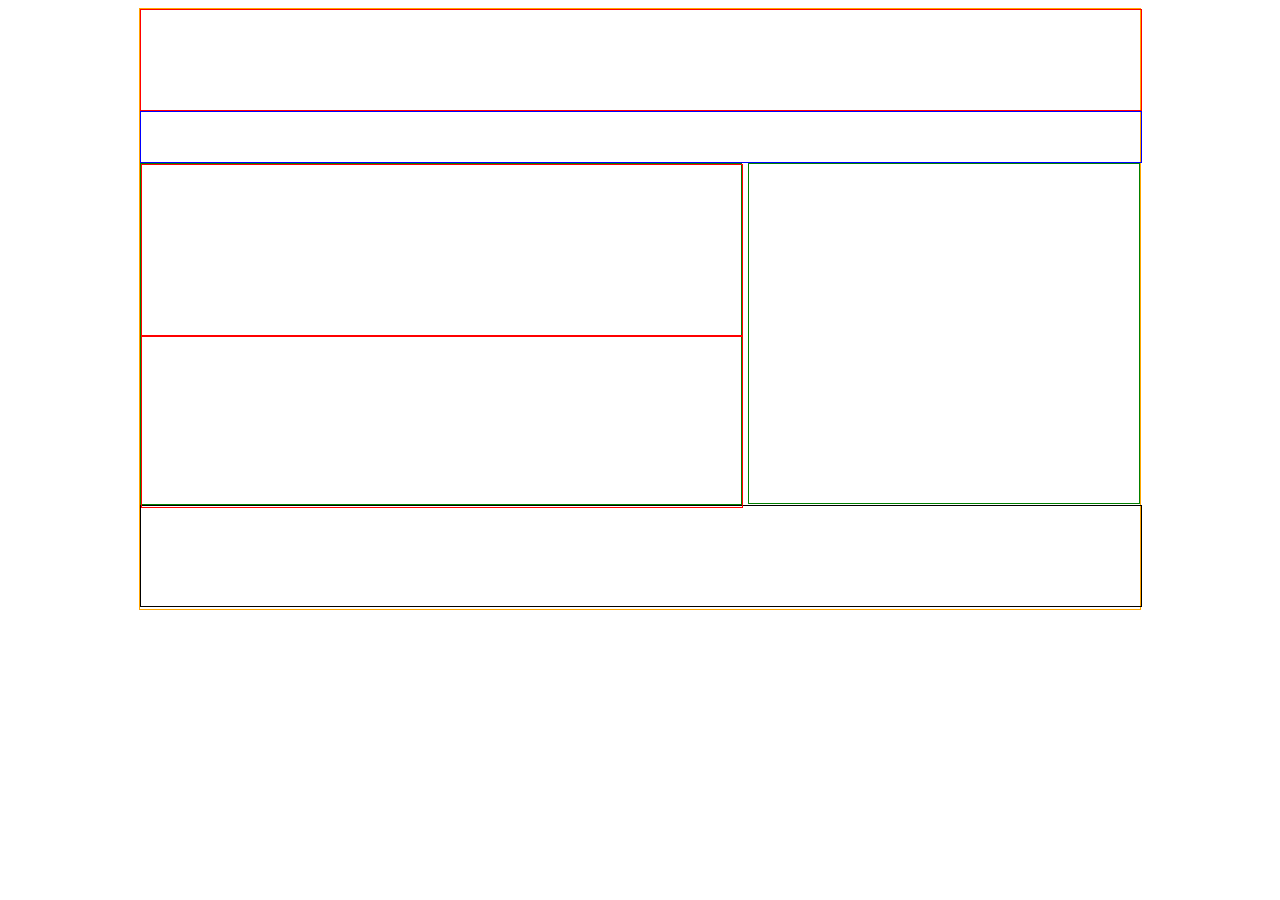
==== index.html @ 80354371 "hice mi maquetado" ====
<!DOCTYPE html>
<html lang="es">
<head>
    <meta charset="utf-8">
    <title>Maquetado</title>
    <link rel="stylesheet" type="text/css" href="estilos.css">
</head>
<body>

<main id="main">
  <header id="header"></header>
  <nav id="nav"></nav>
  <section id="section">
    <article class="article"></article>
    <article class="article"></article>
  </section>
  <aside id="aside"></aside>
  <footer id="footer"></footer>

</main>

</body>
</html>
---- estilos.css ----
#main{
	border: 1px solid #ffa500;
	height: 600px;
	width: 1000px;
	margin: auto;
}

#header{
	border: 1px solid red;
	height: 100px;
	width: 1000px;
}

#nav{
	border: 1px solid blue;
	height: 50px;
	width: 1000px;
}

#section{
	border: 1px solid green;
	height: 340px;
	width: 600px;
	float: left;
}

.article{
	border: 1px solid red;
	height: 170px;
	width: 600px;
}

#aside{
	border: 1px solid green;
	height: 339px;
	width: 390px;
	float: right;
}

#footer{
	border: 1px solid black;
	height: 100px;
	width: 1000px;
	clear: both;
}
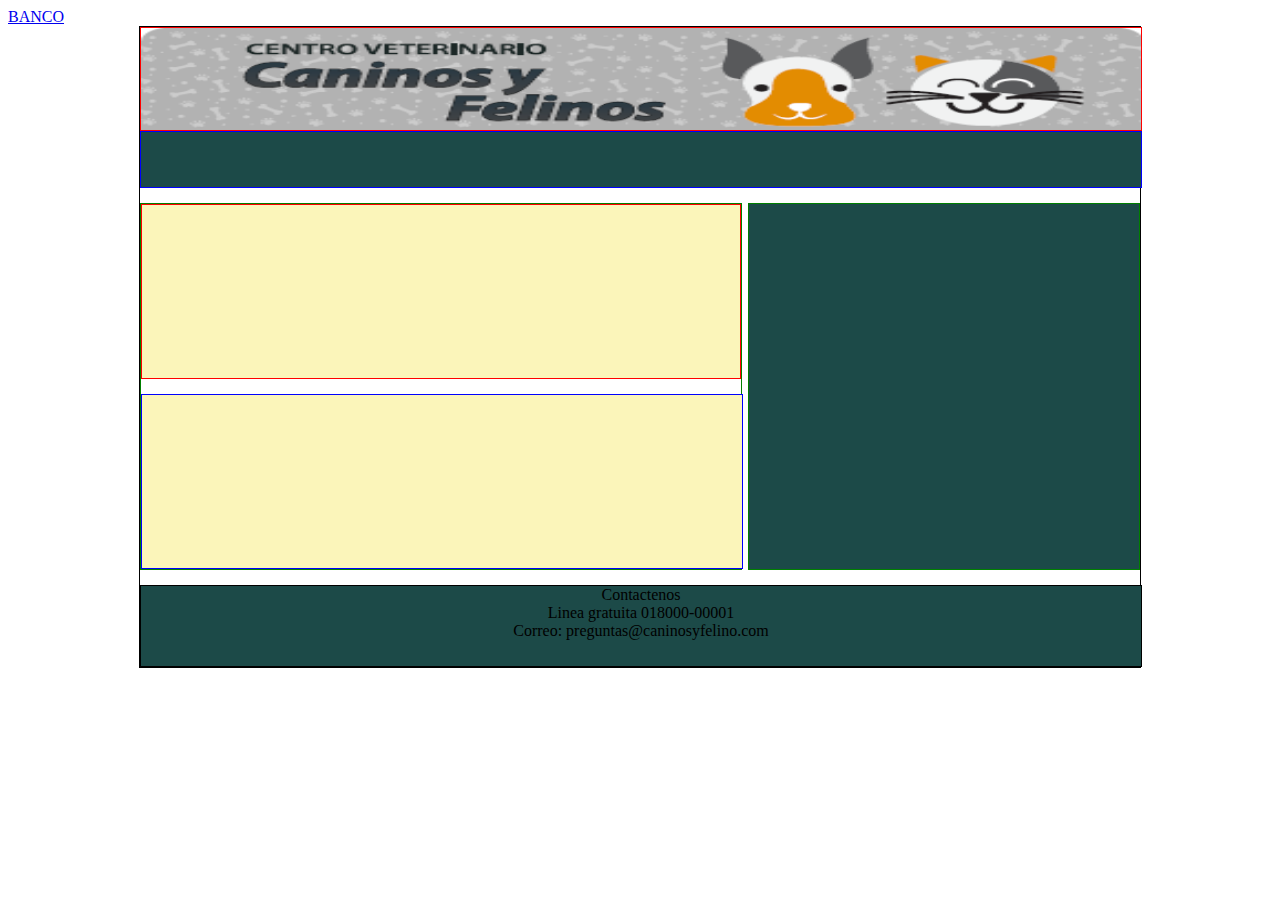
==== commit e449b9e6: "agregue estilos a mi pagina" ====
--- a/index.html
+++ b/index.html
@@ -6,18 +6,19 @@
     <link rel="stylesheet" type="text/css" href="estilos.css">
 </head>
 <body>
-
+<a href="banco.html">BANCO</a>
 <main id="main">
-  <header id="header"></header>
+  <header id="header"><img src="imagenes/veterinaria.png"></header>
   <nav id="nav"></nav>
   <section id="section">
     <article class="article"></article>
-    <article class="article"></article>
+    <article class="article1"></article>
   </section>
   <aside id="aside"></aside>
-  <footer id="footer"></footer>
+  <footer id="footer"><center>Contactenos <br>Linea gratuita 018000-00001 <br>Correo: preguntas@caninosyfelino.com</center></footer>
 
 </main>
 
+
 </body>
 </html>--- a/estilos.css
+++ b/estilos.css
@@ -1,46 +1,66 @@
 
 #main{
-	border: 1px solid #ffa500;
-	height: 600px;
+	border: 1px solid black;
+	height: 640px;
 	width: 1000px;
 	margin: auto;
 }
 
 #header{
 	border: 1px solid red;
-	height: 100px;
+	height: 102px;
 	width: 1000px;
+}
+
+img{
+	height: 100%;
+	width: 100%;
 }
 
 #nav{
 	border: 1px solid blue;
-	height: 50px;
+	background-color: #1C4A48;
+	margin-bottom: 15px;
+	height: 55px;
 	width: 1000px;
 }
 
 #section{
 	border: 1px solid green;
-	height: 340px;
+	margin-bottom: 15px;
+	height: 365px;
 	width: 600px;
 	float: left;
 }
 
 .article{
 	border: 1px solid red;
-	height: 170px;
-	width: 600px;
+	background-color: #FBF5BA;
+	margin-bottom: 15px;
+	height: 173px;
+	width: 100%px;
+}
+
+.article1{
+	border: 1px solid blue;
+	background-color: #FBF5BA;
+	height: 173px;
+	width: 100%;
 }
 
 #aside{
 	border: 1px solid green;
-	height: 339px;
+	background-color: #1C4A48;
+	margin-bottom: 15px;
+	height: 365px;
 	width: 390px;
 	float: right;
 }
 
 #footer{
 	border: 1px solid black;
-	height: 100px;
+	background-color: #1C4A48;
+	height: 80px;
 	width: 1000px;
 	clear: both;
 }
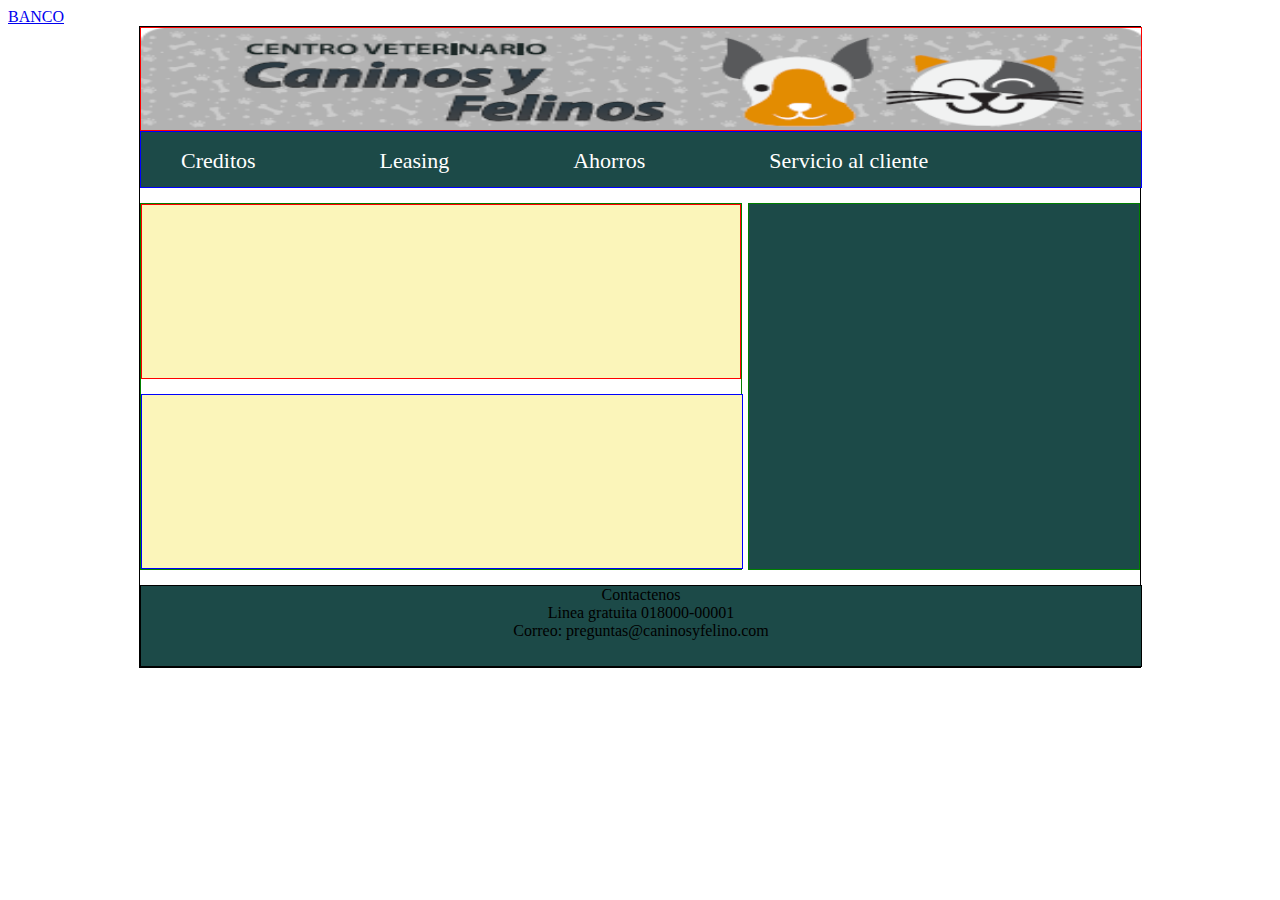
==== commit e75b4939: "Avances en mi pagina" ====
--- a/index.html
+++ b/index.html
@@ -9,7 +9,14 @@
 <a href="banco.html">BANCO</a>
 <main id="main">
   <header id="header"><img src="imagenes/veterinaria.png"></header>
-  <nav id="nav"></nav>
+  <nav id="nav">
+    <ul class="menu">
+      <li>Creditos</li>
+      <li>Leasing</li>
+      <li>Ahorros</li>
+      <li>Servicio al cliente</li>
+    </ul>
+  </nav>
   <section id="section">
     <article class="article"></article>
     <article class="article1"></article>
@@ -19,6 +26,5 @@
 
 </main>
 
-
 </body>
 </html>--- a/estilos.css
+++ b/estilos.css
@@ -23,6 +23,18 @@
 	margin-bottom: 15px;
 	height: 55px;
 	width: 1000px;
+}
+
+.menu{
+	list-style: none;
+}
+
+li{
+	display: inline;
+	padding-right: 120px;
+	font-size: 22px;
+	color: white;
+
 }
 
 #section{
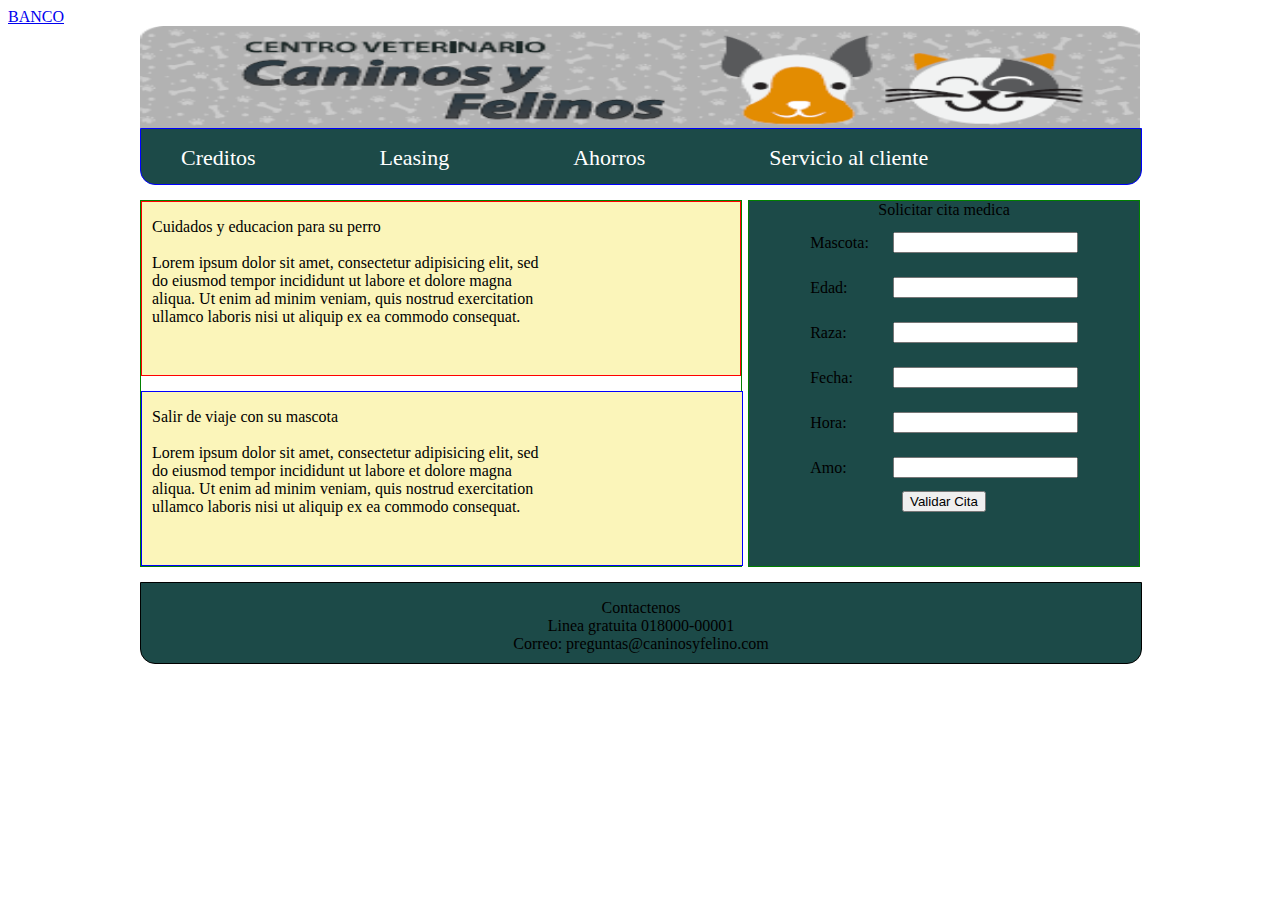
==== commit 5b39ed9c: "Avances en mi pagina" ====
--- a/index.html
+++ b/index.html
@@ -18,11 +18,44 @@
     </ul>
   </nav>
   <section id="section">
-    <article class="article"></article>
-    <article class="article1"></article>
+    <article class="article"><p>Cuidados y educacion para su perro<br><br>Lorem ipsum dolor sit amet, consectetur adipisicing elit, sed do eiusmod
+    tempor incididunt ut labore et dolore magna aliqua. Ut enim ad minim veniam,
+    quis nostrud exercitation ullamco laboris nisi ut aliquip ex ea commodo
+    consequat.</p></article>
+    <article class="article1"><p>Salir de viaje con su mascota<br><br>Lorem ipsum dolor sit amet, consectetur adipisicing elit, sed do eiusmod
+    tempor incididunt ut labore et dolore magna aliqua. Ut enim ad minim veniam,
+    quis nostrud exercitation ullamco laboris nisi ut aliquip ex ea commodo
+    consequat.</p></article>
   </section>
-  <aside id="aside"></aside>
-  <footer id="footer"><center>Contactenos <br>Linea gratuita 018000-00001 <br>Correo: preguntas@caninosyfelino.com</center></footer>
+  <aside id="aside">
+    <center>Solicitar cita medica<table>
+      <tr>
+        <td>Mascota:</td>
+        <td><input type="" name=""></td>
+      </tr>
+      <tr>
+        <td>Edad:</td>
+        <td><input type="" name=""></td>
+      </tr>
+      <tr>
+        <td>Raza:</td>
+        <td><input type="" name=""></td>
+      </tr>
+      <tr>
+        <td>Fecha:</td>
+        <td><input type="" name=""></td>
+      </tr>
+      <tr>
+        <td>Hora:</td>
+        <td><input type="" name=""></td>
+      </tr>
+      <tr>
+        <td>Amo:</td>
+        <td><input type="" name=""></td>
+      </tr>
+    </table><button>Validar Cita</button></center>
+  </aside>
+  <footer id="footer"><p><center>Contactenos <br>Linea gratuita 018000-00001 <br>Correo: preguntas@caninosyfelino.com</center></p></footer>
 
 </main>
 
--- a/estilos.css
+++ b/estilos.css
@@ -1,13 +1,11 @@
 
 #main{
-	border: 1px solid black;
 	height: 640px;
 	width: 1000px;
 	margin: auto;
 }
 
 #header{
-	border: 1px solid red;
 	height: 102px;
 	width: 1000px;
 }
@@ -21,6 +19,7 @@
 	border: 1px solid blue;
 	background-color: #1C4A48;
 	margin-bottom: 15px;
+	border-radius: 0px 0px 15px 15px;
 	height: 55px;
 	width: 1000px;
 }
@@ -43,6 +42,11 @@
 	height: 365px;
 	width: 600px;
 	float: left;
+}
+
+p{
+	margin-left: 10px;
+	margin-right: 200px;
 }
 
 .article{
@@ -72,7 +76,16 @@
 #footer{
 	border: 1px solid black;
 	background-color: #1C4A48;
+	border-radius: 0px 0px 15px 15px;
 	height: 80px;
 	width: 1000px;
 	clear: both;
 }
+
+footer p{
+	margin-top: 8;
+}
+
+table td{
+	padding: 11px;
+}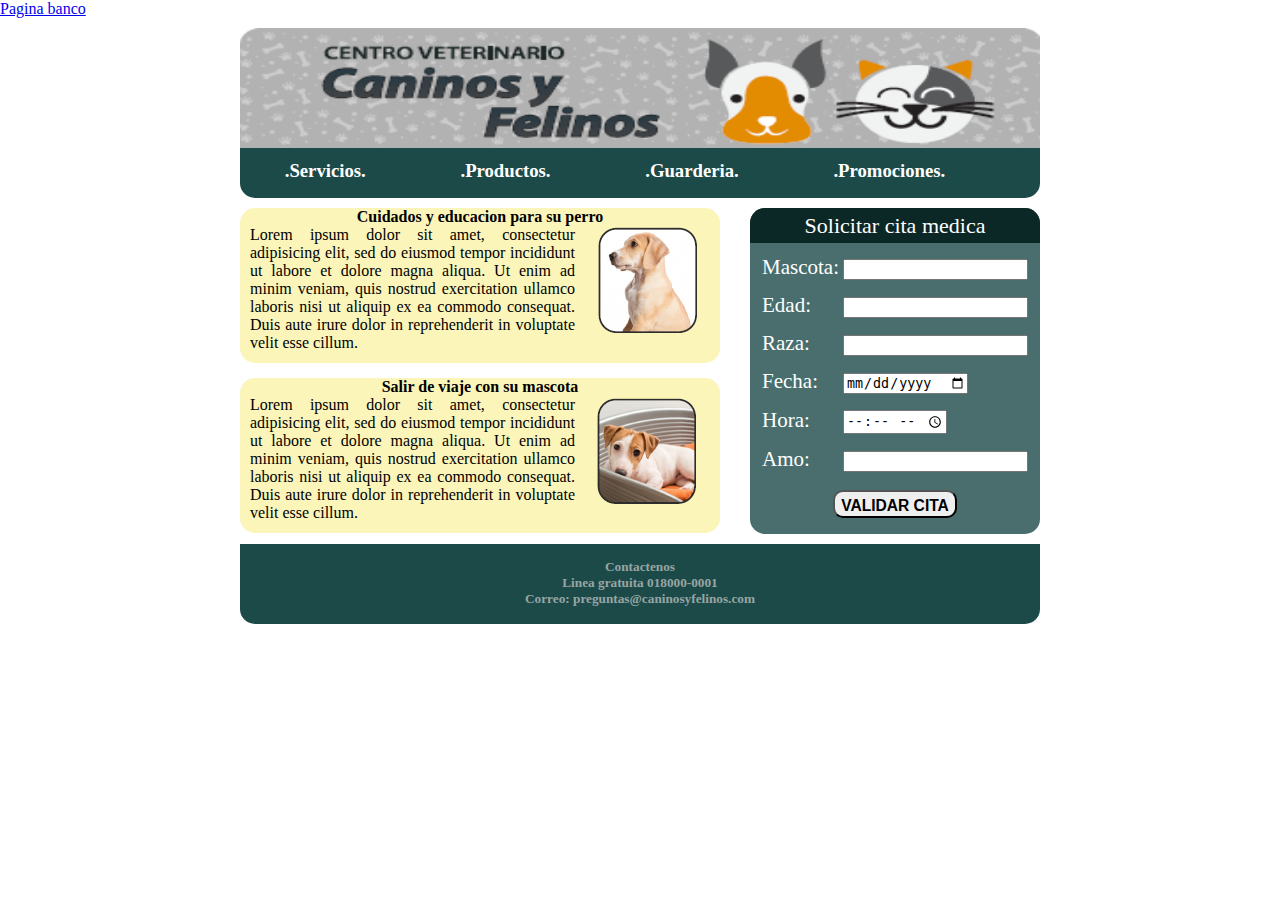
==== commit 0093fe49: "termine las paginas" ====
--- a/index.html
+++ b/index.html
@@ -2,61 +2,64 @@
 <html lang="es">
 <head>
     <meta charset="utf-8">
-    <title>Maquetado</title>
+    <title>Veterinaria</title>
     <link rel="stylesheet" type="text/css" href="estilos.css">
 </head>
 <body>
-<a href="banco.html">BANCO</a>
-<main id="main">
-  <header id="header"><img src="imagenes/veterinaria.png"></header>
-  <nav id="nav">
-    <ul class="menu">
-      <li>Creditos</li>
-      <li>Leasing</li>
-      <li>Ahorros</li>
-      <li>Servicio al cliente</li>
+  <a href="banco.html">Pagina banco</a>
+<main id="contenedor">
+  <header><img src="imagenes/veterinaria.png"></header>
+  <nav>
+    <ul class="navega"><h3><center>
+      <li>.Servicios.</li>
+      <li>.Productos.</li>
+      <li>.Guarderia.</li>
+      <li>.Promociones.</li></center></h3>
     </ul>
   </nav>
-  <section id="section">
-    <article class="article"><p>Cuidados y educacion para su perro<br><br>Lorem ipsum dolor sit amet, consectetur adipisicing elit, sed do eiusmod
+  <section>
+    <article class="articulo"><h4><center>Cuidados y educacion para su perro</center></h4><p>Lorem ipsum dolor sit amet, consectetur adipisicing elit, sed do eiusmod
     tempor incididunt ut labore et dolore magna aliqua. Ut enim ad minim veniam,
     quis nostrud exercitation ullamco laboris nisi ut aliquip ex ea commodo
-    consequat.</p></article>
-    <article class="article1"><p>Salir de viaje con su mascota<br><br>Lorem ipsum dolor sit amet, consectetur adipisicing elit, sed do eiusmod
+    consequat. Duis aute irure dolor in reprehenderit in voluptate velit esse
+    cillum.</p><img class="imagen1" src="imagenes/perro.png"></article>
+    <article class="articulo"><h4><center>Salir de viaje con su mascota</center></h4><p>Lorem ipsum dolor sit amet, consectetur adipisicing elit, sed do eiusmod
     tempor incididunt ut labore et dolore magna aliqua. Ut enim ad minim veniam,
     quis nostrud exercitation ullamco laboris nisi ut aliquip ex ea commodo
-    consequat.</p></article>
+    consequat. Duis aute irure dolor in reprehenderit in voluptate velit esse
+    cillum.</p><img class="imagen1" src="imagenes/perro1.png"></article>
   </section>
-  <aside id="aside">
-    <center>Solicitar cita medica<table>
+  <aside><center>
+    <header><label>Solicitar cita medica</label></header>
+      <table>
       <tr>
-        <td>Mascota:</td>
-        <td><input type="" name=""></td>
+        <td><label>Mascota:</label></td>
+        <td><input type="text" name=""></td>
       </tr>
       <tr>
-        <td>Edad:</td>
-        <td><input type="" name=""></td>
+       <td><label>Edad:</label></td>
+       <td><input type="age" name=""></td>
       </tr>
       <tr>
-        <td>Raza:</td>
-        <td><input type="" name=""></td>
+        <td><label>Raza:</label></td>
+        <td><input type="text" name=""></td>
       </tr>
       <tr>
-        <td>Fecha:</td>
-        <td><input type="" name=""></td>
+        <td><label>Fecha:</label></td>
+        <td><input type="date" name=""></td>
       </tr>
       <tr>
-        <td>Hora:</td>
-        <td><input type="" name=""></td>
+        <td><label>Hora:</label></td>
+        <td><input type="time" name=""></td>
       </tr>
       <tr>
-        <td>Amo:</td>
-        <td><input type="" name=""></td>
+        <td><label>Amo:</label></td>
+        <td><input type="text" name=""></td>
       </tr>
-    </table><button>Validar Cita</button></center>
-  </aside>
-  <footer id="footer"><p><center>Contactenos <br>Linea gratuita 018000-00001 <br>Correo: preguntas@caninosyfelino.com</center></p></footer>
-
+    </table>
+    <button><h3>VALIDAR CITA</h3></button>
+  </center></aside>
+  <footer><h5><center>Contactenos <br>Linea gratuita 018000-0001 <br>Correo: preguntas@caninosyfelinos.com</center></h5></footer>
 </main>
 
 </body>
--- a/estilos.css
+++ b/estilos.css
@@ -1,91 +1,122 @@
-
-#main{
-	height: 640px;
-	width: 1000px;
-	margin: auto;
+*{
+	margin: 0px
 }
 
-#header{
-	height: 102px;
-	width: 1000px;
+h2{
+	margin: 5px;
 }
 
-img{
-	height: 100%;
-	width: 100%;
+#contenedor{
+	height: 600px;
+	margin: auto;
+	width: 800px;
+	margin-top: 10px;
 }
 
-#nav{
-	border: 1px solid blue;
-	background-color: #1C4A48;
-	margin-bottom: 15px;
-	border-radius: 0px 0px 15px 15px;
-	height: 55px;
-	width: 1000px;
+header{
+	height: 120px;
+	width: 800px;
 }
 
-.menu{
-	list-style: none;
+nav{
+	background-color: #1C4A48;
+	height: 50px;
+	width: 800px;
+	margin-bottom: 10px;
+	border-radius: 0px 0px 15px 15px;
+}
+
+section{
+	float: left;
+	height: 323px;
+	width: 480px;
+	margin-right: 15px;
+	margin-bottom: 10px;
+}
+
+.articulo{
+	height: 155px;
+	width: 480px;
+	margin-bottom: 15px;
+	background-color: #FBF5BA;
+	border-radius: 15px;
+}
+
+aside{
+	float: right;
+	height: 326px;
+	width: 290px;
+	margin-bottom: 10px;	
+}
+
+footer{
+	background-color: #1C4A48;
+	color: #97A5A4;
+	clear: both;
+	height: 80px;
+	width: 800px;
+	border-radius: 0px 0px 15px 15px;
+}
+
+footer h5{
+	padding-top: 15px;
+}
+
+header img{
+	height: 100%;
+	width: 800px;	
+}
+
+aside header{
+	width: 100%;
+	height: 30px;
+	color: #FFFFFF;
+	padding-top: 5px;
+	background-color: #0B2826;
+	border-radius: 15px 15px 0px 0px;
+	font-size: 22px;
+}
+
+aside{
+	background-color: #496E6D;
+	border-radius: 15px 15px 15px 15px;
+}
+
+p{
+	text-align: justify;
+	height: 130px;
+	float: left;
+	margin-left: 10px;
+	display: inline;
+	width: 325px;
+}
+
+ul{
+
+	padding-top: 12px;
 }
 
 li{
-	display: inline;
-	padding-right: 120px;
-	font-size: 22px;
-	color: white;
+	list-style: none;
+  	display: inline;
+	color: #FFFFFF;
+	padding-right: 90px;
 
 }
 
-#section{
-	border: 1px solid green;
-	margin-bottom: 15px;
-	height: 365px;
-	width: 600px;
-	float: left;
+.imagen1{
+	float: right;
+	margin-right: 20px;
 }
 
-p{
-	margin-left: 10px;
-	margin-right: 200px;
+td{
+	padding-top: 10px;
+	color: #FFFFFF;
+	font-size: 21px;
 }
 
-.article{
-	border: 1px solid red;
-	background-color: #FBF5BA;
-	margin-bottom: 15px;
-	height: 173px;
-	width: 100%px;
-}
-
-.article1{
-	border: 1px solid blue;
-	background-color: #FBF5BA;
-	height: 173px;
-	width: 100%;
-}
-
-#aside{
-	border: 1px solid green;
-	background-color: #1C4A48;
-	margin-bottom: 15px;
-	height: 365px;
-	width: 390px;
-	float: right;
-}
-
-#footer{
-	border: 1px solid black;
-	background-color: #1C4A48;
-	border-radius: 0px 0px 15px 15px;
-	height: 80px;
-	width: 1000px;
-	clear: both;
-}
-
-footer p{
-	margin-top: 8;
-}
-
-table td{
-	padding: 11px;
+button{
+	padding-top: 5px;
+	margin-top: 15px;
+	border-radius: 10px;
 }